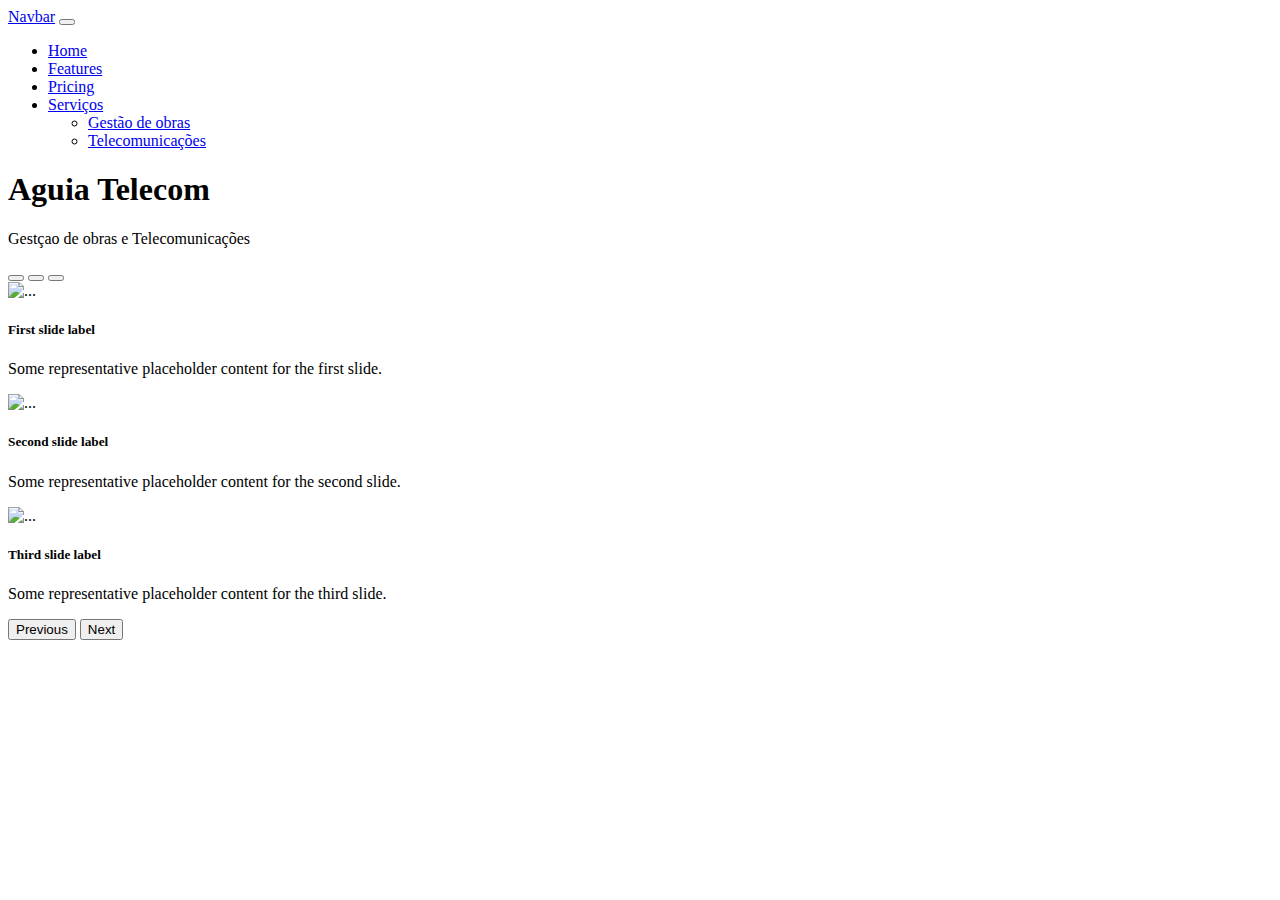
==== Index.html @ 6a528b57 "Create Index.html" ====
<!doctype html>
<html lang="en">
  <head>
    <meta charset="utf-8">
    <meta name="viewport" content="width=device-width, initial-scale=1">
    <title>Bootstrap demo</title>
    <link href="https://cdn.jsdelivr.net/npm/bootstrap@5.2.2/dist/css/bootstrap.min.css" rel="stylesheet" integrity="sha384-Zenh87qX5JnK2Jl0vWa8Ck2rdkQ2Bzep5IDxbcnCeuOxjzrPF/et3URy9Bv1WTRi" crossorigin="anonymous">
  </head>
  <nav class="navbar navbar-expand-lg bg-light">
    <div class="container-fluid">
      <a class="navbar-brand" href="#">Navbar</a>
      <button class="navbar-toggler" type="button" data-bs-toggle="collapse" data-bs-target="#navbarNavDropdown" aria-controls="navbarNavDropdown" aria-expanded="false" aria-label="Toggle navigation">
        <span class="navbar-toggler-icon"></span>
      </button>
      <div class="collapse navbar-collapse" id="navbarNavDropdown">
        <ul class="navbar-nav">
          <li class="nav-item">
            <a class="nav-link active" aria-current="page" href="#">Home</a>
          </li>
          <li class="nav-item">
            <a class="nav-link" href="#">Features</a>
          </li>
          <li class="nav-item">
            <a class="nav-link" href="#">Pricing</a>
          </li>
          <li class="nav-item dropdown">
            <a class="nav-link dropdown-toggle" href="#" role="button" data-bs-toggle="dropdown" aria-expanded="false">Serviços</a>
            <ul class="dropdown-menu">
              <li><a class="dropdown-item" href="#">Gestão de obras</a></li>
              <li><a class="dropdown-item" href="#">Telecomunicações</a></li>
            </ul>
          </li>
        </ul>
      </div>
    </div>
  </nav>
  <body>
    <div class="text-center">
        <h1 class="display-4">Aguia Telecom</h1>
        <p>Gestçao de obras e Telecomunicações</p>
    </div>
    <div id="carouselExampleDark" class="carousel carousel-dark slide" data-bs-ride="carousel">
        <div class="carousel-indicators">
          <button type="button" data-bs-target="#carouselExampleDark" data-bs-slide-to="0" class="active" aria-current="true" aria-label="Slide 1"></button>
          <button type="button" data-bs-target="#carouselExampleDark" data-bs-slide-to="1" aria-label="Slide 2"></button>
          <button type="button" data-bs-target="#carouselExampleDark" data-bs-slide-to="2" aria-label="Slide 3"></button>
        </div>
        <div class="carousel-inner">
          <div class="carousel-item active" data-bs-interval="10000">
            <img src="..." class="d-block w-100" alt="...">
            <div class="carousel-caption d-none d-md-block">
              <h5>First slide label</h5>
              <p>Some representative placeholder content for the first slide.</p>
            </div>
          </div>
          <div class="carousel-item" data-bs-interval="2000">
            <img src="..." class="d-block w-100" alt="...">
            <div class="carousel-caption d-none d-md-block">
              <h5>Second slide label</h5>
              <p>Some representative placeholder content for the second slide.</p>
            </div>
          </div>
          <div class="carousel-item">
            <img src="..." class="d-block w-100" alt="...">
            <div class="carousel-caption d-none d-md-block">
              <h5>Third slide label</h5>
              <p>Some representative placeholder content for the third slide.</p>
            </div>
          </div>
        </div>
        <button class="carousel-control-prev" type="button" data-bs-target="#carouselExampleDark" data-bs-slide="prev">
          <span class="carousel-control-prev-icon" aria-hidden="true"></span>
          <span class="visually-hidden">Previous</span>
        </button>
        <button class="carousel-control-next" type="button" data-bs-target="#carouselExampleDark" data-bs-slide="next">
          <span class="carousel-control-next-icon" aria-hidden="true"></span>
          <span class="visually-hidden">Next</span>
        </button>
      </div>
    <script src="https://cdn.jsdelivr.net/npm/bootstrap@5.2.2/dist/js/bootstrap.bundle.min.js" integrity="sha384-OERcA2EqjJCMA+/3y+gxIOqMEjwtxJY7qPCqsdltbNJuaOe923+mo//f6V8Qbsw3" crossorigin="anonymous"></script>
  </body>
</html>
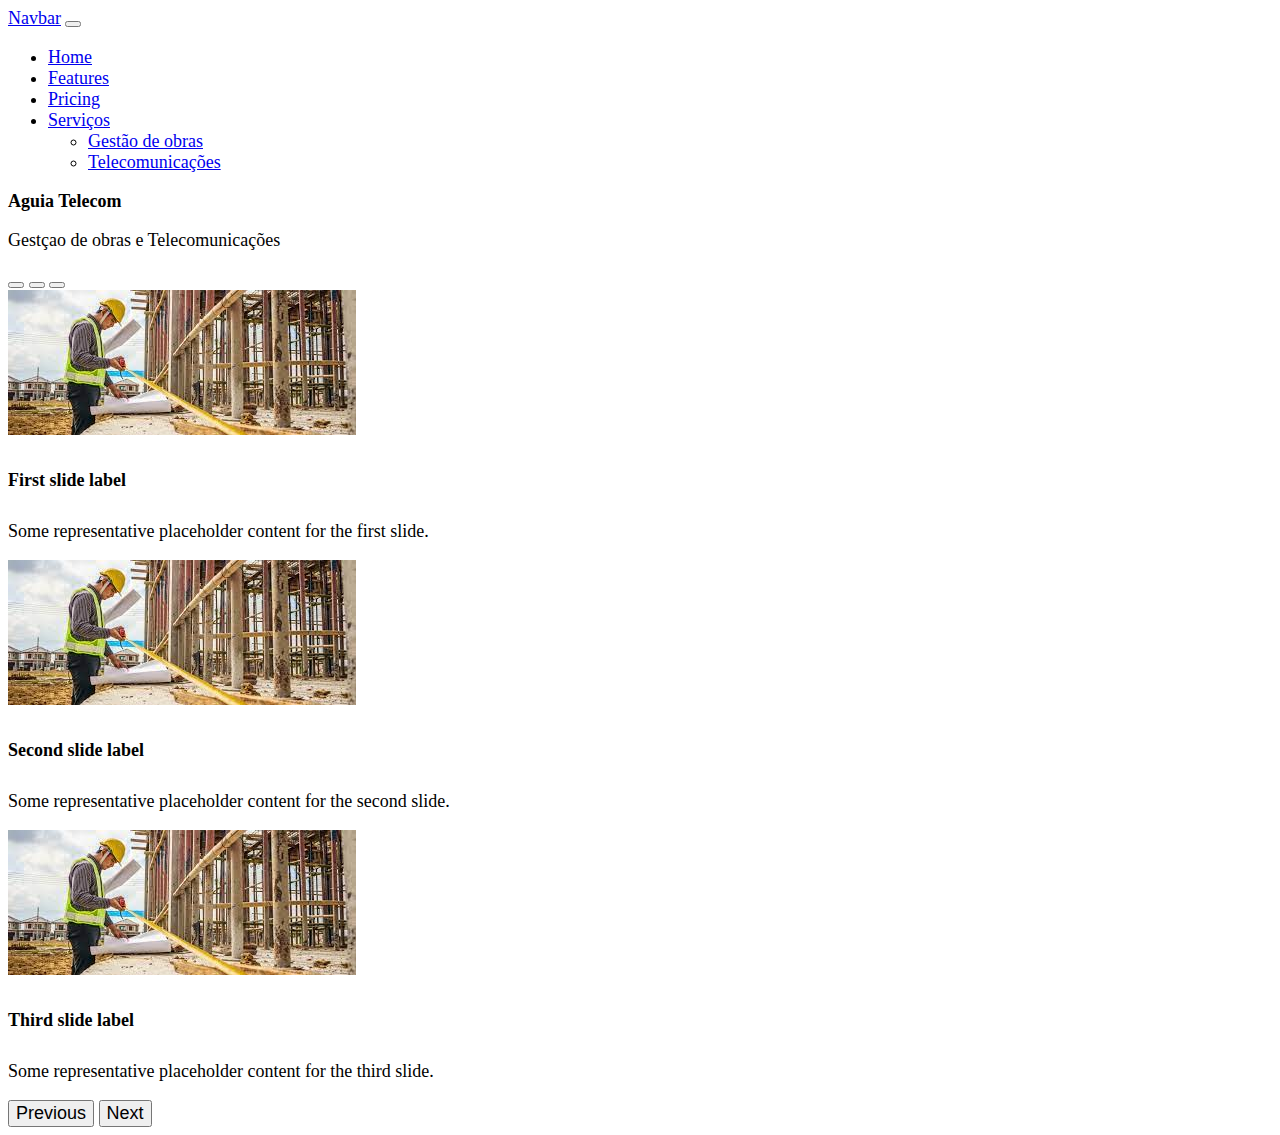
==== commit 9b4bc64e: "Consertando carrossel" ====
--- a/Index.html
+++ b/Index.html
@@ -5,6 +5,7 @@
     <meta name="viewport" content="width=device-width, initial-scale=1">
     <title>Bootstrap demo</title>
     <link href="https://cdn.jsdelivr.net/npm/bootstrap@5.2.2/dist/css/bootstrap.min.css" rel="stylesheet" integrity="sha384-Zenh87qX5JnK2Jl0vWa8Ck2rdkQ2Bzep5IDxbcnCeuOxjzrPF/et3URy9Bv1WTRi" crossorigin="anonymous">
+    <link rel="stylesheet" href="style.css">
   </head>
   <nav class="navbar navbar-expand-lg bg-light">
     <div class="container-fluid">
@@ -40,43 +41,43 @@
         <p>Gestçao de obras e Telecomunicações</p>
     </div>
     <div id="carouselExampleDark" class="carousel carousel-dark slide" data-bs-ride="carousel">
-        <div class="carousel-indicators">
-          <button type="button" data-bs-target="#carouselExampleDark" data-bs-slide-to="0" class="active" aria-current="true" aria-label="Slide 1"></button>
-          <button type="button" data-bs-target="#carouselExampleDark" data-bs-slide-to="1" aria-label="Slide 2"></button>
-          <button type="button" data-bs-target="#carouselExampleDark" data-bs-slide-to="2" aria-label="Slide 3"></button>
-        </div>
-        <div class="carousel-inner">
-          <div class="carousel-item active" data-bs-interval="10000">
-            <img src="..." class="d-block w-100" alt="...">
-            <div class="carousel-caption d-none d-md-block">
-              <h5>First slide label</h5>
-              <p>Some representative placeholder content for the first slide.</p>
-            </div>
-          </div>
-          <div class="carousel-item" data-bs-interval="2000">
-            <img src="..." class="d-block w-100" alt="...">
-            <div class="carousel-caption d-none d-md-block">
-              <h5>Second slide label</h5>
-              <p>Some representative placeholder content for the second slide.</p>
-            </div>
-          </div>
-          <div class="carousel-item">
-            <img src="..." class="d-block w-100" alt="...">
-            <div class="carousel-caption d-none d-md-block">
-              <h5>Third slide label</h5>
-              <p>Some representative placeholder content for the third slide.</p>
-            </div>
+      <div class="carousel-indicators">
+        <button type="button" data-bs-target="#carouselExampleDark" data-bs-slide-to="0" class="active" aria-current="true" aria-label="Slide 1"></button>
+        <button type="button" data-bs-target="#carouselExampleDark" data-bs-slide-to="1" aria-label="Slide 2"></button>
+        <button type="button" data-bs-target="#carouselExampleDark" data-bs-slide-to="2" aria-label="Slide 3"></button>
+      </div>
+      <div class="carousel-inner">
+        <div class="carousel-item active text-light" data-bs-interval="10000">
+          <img src="/img/dw2.jpeg" class="mx-auto d-block w-75" alt="...">
+          <div class="carousel-caption d-none d-md-block text-light">
+            <h5>First slide label</h5>
+            <p>Some representative placeholder content for the first slide.</p>
           </div>
         </div>
-        <button class="carousel-control-prev" type="button" data-bs-target="#carouselExampleDark" data-bs-slide="prev">
-          <span class="carousel-control-prev-icon" aria-hidden="true"></span>
-          <span class="visually-hidden">Previous</span>
-        </button>
-        <button class="carousel-control-next" type="button" data-bs-target="#carouselExampleDark" data-bs-slide="next">
-          <span class="carousel-control-next-icon" aria-hidden="true"></span>
-          <span class="visually-hidden">Next</span>
-        </button>
+        <div class="carousel-item" data-bs-interval="2000">
+          <img src="/img/dw2.jpeg" class="mx-auto d-block w-75" alt="...">
+        <div>    
+          <h5>Second slide label</h5>
+            <p>Some representative placeholder content for the second slide.</p>
+          </div>
+        </div>
+        <div class="carousel-item">
+          <img src="/img/dw2.jpeg" class="mx-auto d-block w-100" alt="...">
+          <div class="carousel-caption d-none d-md-block text-light">
+            <h5>Third slide label</h5>
+            <p>Some representative placeholder content for the third slide.</p>
+          </div>
+        </div>
       </div>
+      <button class="carousel-control-prev " type="button" data-bs-target="#carouselExampleDark" data-bs-slide="prev">
+        <span class="carousel-control-prev-icon " aria-hidden="true"></span>
+        <span class="visually-hidden">Previous</span>
+      </button>
+      <button class="carousel-control-next" type="button" data-bs-target="#carouselExampleDark" data-bs-slide="next">
+        <span class="carousel-control-next-icon" aria-hidden="true"></span>
+        <span class="visually-hidden">Next</span>
+      </button>
+    </div>
     <script src="https://cdn.jsdelivr.net/npm/bootstrap@5.2.2/dist/js/bootstrap.bundle.min.js" integrity="sha384-OERcA2EqjJCMA+/3y+gxIOqMEjwtxJY7qPCqsdltbNJuaOe923+mo//f6V8Qbsw3" crossorigin="anonymous"></script>
   </body>
 </html>--- a/style.css
+++ b/style.css
@@ -0,0 +1,7 @@
+*{
+    font-size: 18px;
+}
+
+ctrlbtn{
+    color: aliceblue;
+}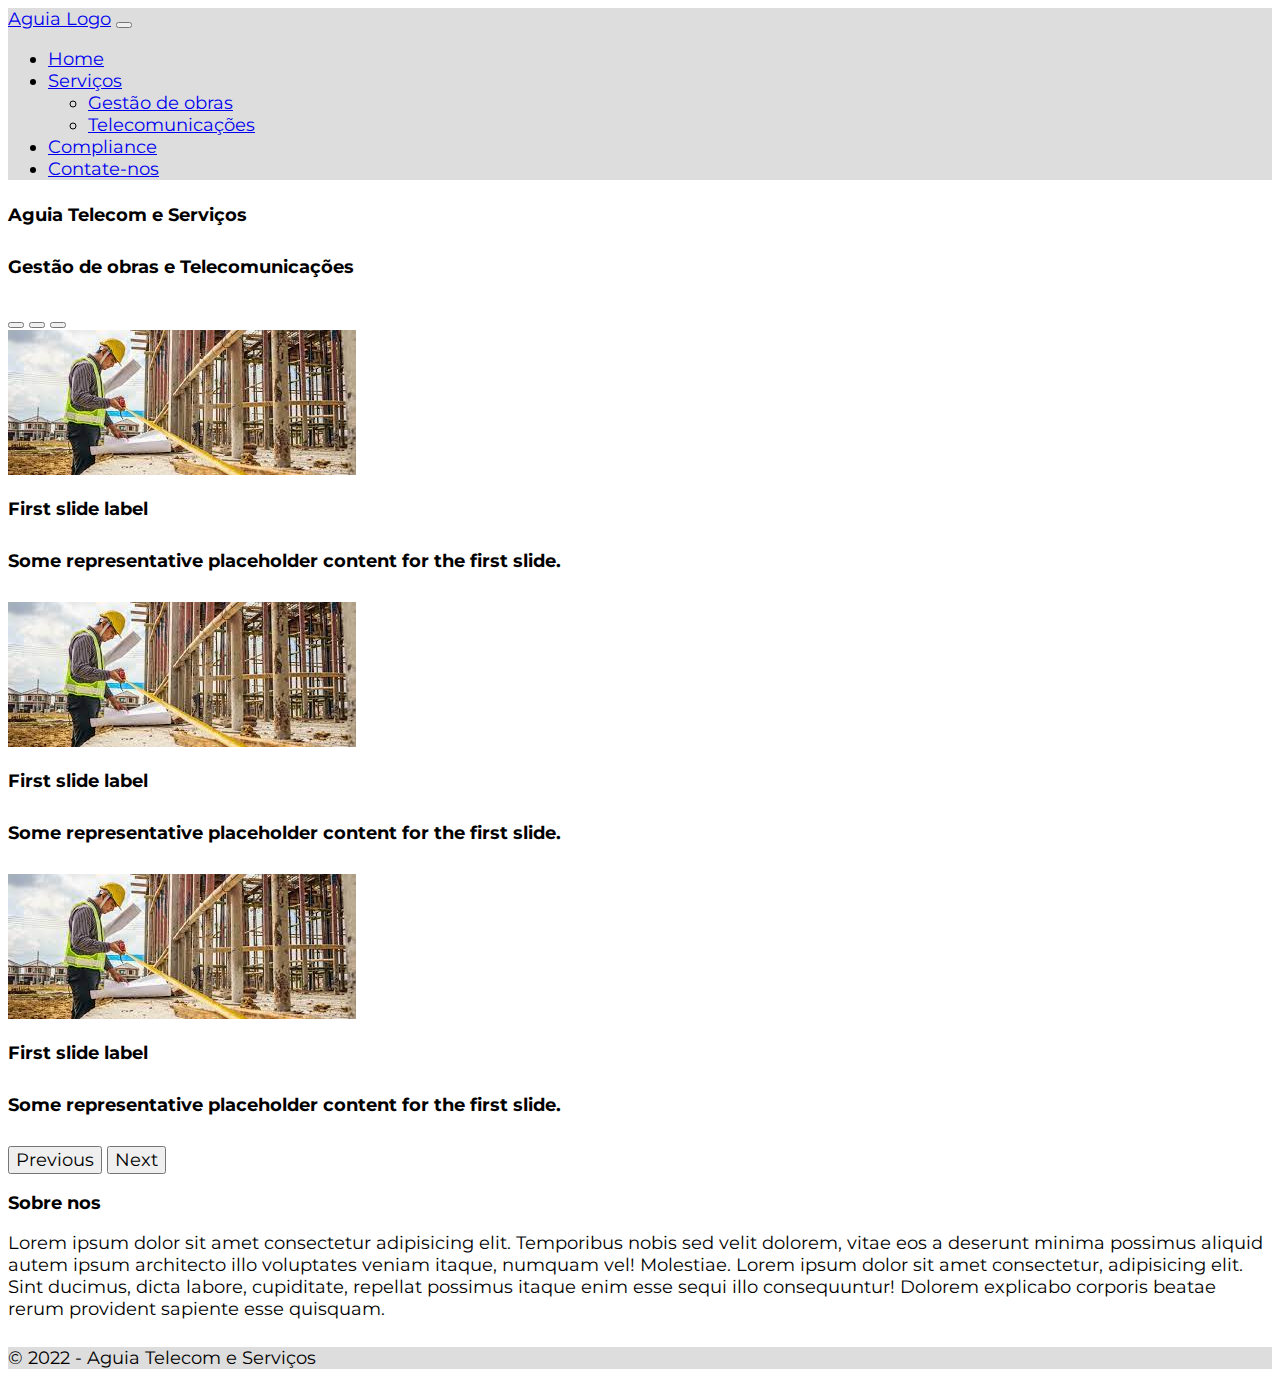
==== commit 14929228: "Terminando Home page" ====
--- a/Index.html
+++ b/Index.html
@@ -3,13 +3,13 @@
   <head>
     <meta charset="utf-8">
     <meta name="viewport" content="width=device-width, initial-scale=1">
-    <title>Bootstrap demo</title>
+    <title>Aguia Telecom e Serviços</title>
     <link href="https://cdn.jsdelivr.net/npm/bootstrap@5.2.2/dist/css/bootstrap.min.css" rel="stylesheet" integrity="sha384-Zenh87qX5JnK2Jl0vWa8Ck2rdkQ2Bzep5IDxbcnCeuOxjzrPF/et3URy9Bv1WTRi" crossorigin="anonymous">
     <link rel="stylesheet" href="style.css">
   </head>
-  <nav class="navbar navbar-expand-lg bg-light">
+  <nav class="navbar navbar-expand-lg navbar-fixed-top">
     <div class="container-fluid">
-      <a class="navbar-brand" href="#">Navbar</a>
+      <a class="navbar-brand" href="#">Aguia Logo</a>
       <button class="navbar-toggler" type="button" data-bs-toggle="collapse" data-bs-target="#navbarNavDropdown" aria-controls="navbarNavDropdown" aria-expanded="false" aria-label="Toggle navigation">
         <span class="navbar-toggler-icon"></span>
       </button>
@@ -18,27 +18,32 @@
           <li class="nav-item">
             <a class="nav-link active" aria-current="page" href="#">Home</a>
           </li>
-          <li class="nav-item">
-            <a class="nav-link" href="#">Features</a>
-          </li>
-          <li class="nav-item">
-            <a class="nav-link" href="#">Pricing</a>
-          </li>
           <li class="nav-item dropdown">
             <a class="nav-link dropdown-toggle" href="#" role="button" data-bs-toggle="dropdown" aria-expanded="false">Serviços</a>
             <ul class="dropdown-menu">
-              <li><a class="dropdown-item" href="#">Gestão de obras</a></li>
-              <li><a class="dropdown-item" href="#">Telecomunicações</a></li>
+              <li><a class="dropdown-item text-center" href="#">Gestão de obras</a></li>
+              <li><a class="dropdown-item text-center" href="#">Telecomunicações</a></li>
             </ul>
           </li>
+          <li class="nav-item">
+            <a class="nav-link" href="#">Compliance</a>
+          </li>
+          <div>
+            <li class="nav-item float-right">
+            <a class="nav-link" href="#">Contate-nos</a>
+          </li>
+          </div>
         </ul>
+      </div>
+      <div>
+        
       </div>
     </div>
   </nav>
   <body>
     <div class="text-center">
-        <h1 class="display-4">Aguia Telecom</h1>
-        <p>Gestçao de obras e Telecomunicações</p>
+        <h4 class="display-6">Aguia Telecom e Serviços</h4>
+        <h5>Gestão de obras e Telecomunicações</h5>
     </div>
     <div id="carouselExampleDark" class="carousel carousel-dark slide" data-bs-ride="carousel">
       <div class="carousel-indicators">
@@ -48,24 +53,24 @@
       </div>
       <div class="carousel-inner">
         <div class="carousel-item active text-light" data-bs-interval="10000">
-          <img src="/img/dw2.jpeg" class="mx-auto d-block w-75" alt="...">
-          <div class="carousel-caption d-none d-md-block text-light">
-            <h5>First slide label</h5>
-            <p>Some representative placeholder content for the first slide.</p>
+          <img src="/img/dw2.jpeg" class="mx-auto d-block w-75 rounded" alt="...">
+          <div class="carousel-caption d-none d-md-block text-light legenda">
+            <h3>First slide label</h3>
+            <h5>Some representative placeholder content for the first slide.</h5>
           </div>
         </div>
-        <div class="carousel-item" data-bs-interval="2000">
-          <img src="/img/dw2.jpeg" class="mx-auto d-block w-75" alt="...">
-        <div>    
-          <h5>Second slide label</h5>
-            <p>Some representative placeholder content for the second slide.</p>
+        <div class="carousel-item text-light" data-bs-interval="10000">
+          <img src="/img/dw2.jpeg" class="mx-auto d-block w-75 rounded" alt="...">
+          <div class="carousel-caption d-none d-md-block text-light">
+            <h3>First slide label</h3>
+            <h5>Some representative placeholder content for the first slide.</h5>
           </div>
         </div>
-        <div class="carousel-item">
-          <img src="/img/dw2.jpeg" class="mx-auto d-block w-100" alt="...">
+        <div class="carousel-item" data-bs-interval="10000">
+          <img src="/img/dw2.jpeg" class="mx-auto d-block w-75 rounded" alt="...">
           <div class="carousel-caption d-none d-md-block text-light">
-            <h5>Third slide label</h5>
-            <p>Some representative placeholder content for the third slide.</p>
+            <h3>First slide label</h3>
+            <h5>Some representative placeholder content for the first slide.</h5>
           </div>
         </div>
       </div>
@@ -78,6 +83,15 @@
         <span class="visually-hidden">Next</span>
       </button>
     </div>
+    <div class="sobrenos text-center mt-3 mx-5">
+      <h3>Sobre nos</h3>
+      <p>Lorem ipsum dolor sit amet consectetur adipisicing elit. Temporibus nobis sed velit dolorem, vitae eos a deserunt minima possimus aliquid autem ipsum architecto illo voluptates veniam itaque, numquam vel! Molestiae. Lorem ipsum dolor sit amet consectetur, adipisicing elit. Sint ducimus, dicta labore, cupiditate, repellat possimus itaque enim esse sequi illo consequuntur! Dolorem explicabo corporis beatae rerum provident sapiente esse quisquam.</p>
+    </div> 
+    <footer class=" footer text-center navbar-fixed-bottom">
+      <div class="container">
+          &copy; 2022 - Aguia Telecom e Serviços 
+      </div>
+  </footer>
     <script src="https://cdn.jsdelivr.net/npm/bootstrap@5.2.2/dist/js/bootstrap.bundle.min.js" integrity="sha384-OERcA2EqjJCMA+/3y+gxIOqMEjwtxJY7qPCqsdltbNJuaOe923+mo//f6V8Qbsw3" crossorigin="anonymous"></script>
   </body>
 </html>--- a/style.css
+++ b/style.css
@@ -1,7 +1,17 @@
+@import "bootstrap/scss/variables";
+@import url(https://fonts.googleapis.com/css?family=Montserrat);
 *{
     font-size: 18px;
+    font-family: 'Montserrat';
 }
 
-ctrlbtn{
-    color: aliceblue;
-}+
+.footer{
+    margin-top: 3vh;
+    background-color: rgb(221, 221, 221);
+    font-size: 14px;
+}
+
+.navbar{
+    background-color: rgb(221, 221, 221);
+}
